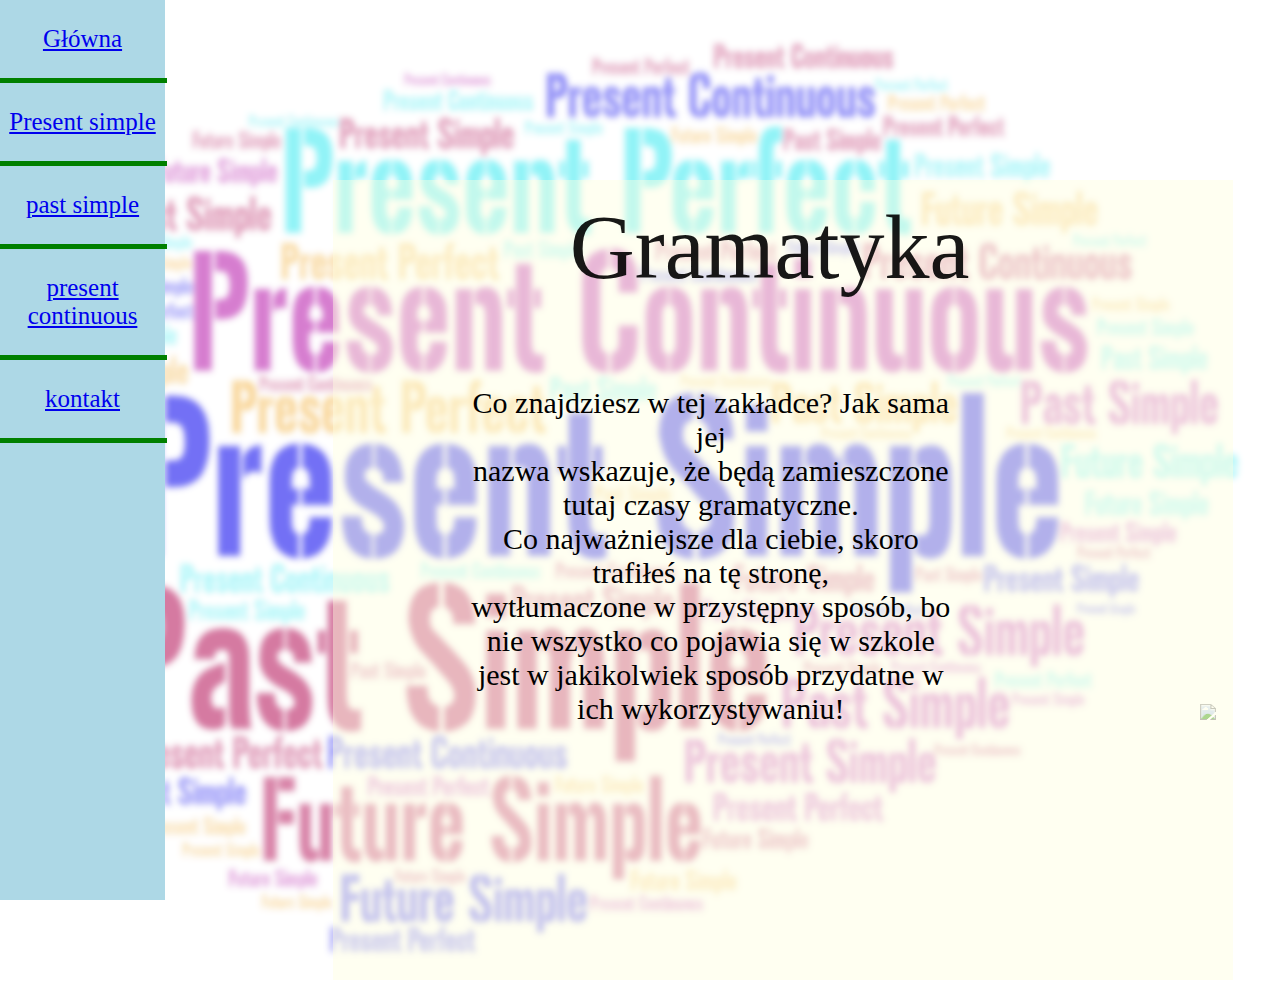
==== czasy.html @ 808fc486 "Add files via upload" ====
<!doctype html>
<html>
<meta  charset="utf-8"/>
<head>
<meta name="AUTHOR" content="Michał Kryściak">
<meta name="REPLY-TO" content="michal.krysciak@wp.pl">
<link href="styles/style.css" rel="stylesheet" type="text/css">
<title>Prosty angielski</title>
<meta name="description" content="zasady gramatyczne i fonetyczne j. angielskiego zapisane w przystępny sposób"/>
<meta name=”keywords” content=”angielski,gramatyka,fonetyka."/>
<body>
<img class="tło1" src="zdj/czasyy.png">
<div class="natlo" style="height: 100%"></div>
<table style="width: 100%; top: 0%; left: 0%; margin: 0; position: absolute; margin: 0;" border = "0" height="100%">
<img class="gif" src="zdj/thumb.GIF">
<tr >
        <td width="150px" "white">
            <div class="menu" bgcolor="white">
			 <p class="napismenu1"><a href="index.html"> Główna</a></p>
                <hr size="5px" width="100%" color="green">
                <p class="napismenu2"><a href="present simple.html">Present simple </a> </p>
                <hr size="5px" width="100%"  color="green">
                <p class="napismenu2"><a href="past simple.html"> past simple</a></p>
                <hr size="5px" width="100%" color="green">
                <p class="napismenu2"><a href="present continuous.html"> present continuous</a></p>
                <hr size="5px" width="100%" color="green">  
                <p class="napismenu2"><a href="kontakt.html"> kontakt</a></p>
                <hr size="5px" width="100%" color="green">     				
				 </div>
				  </td>
				  <td>1
            <div class="blok"></div>
            <div class="title1">Gramatyka</div>
            <div class="tekst">Co znajdziesz w tej zakładce? Jak sama jej <br> nazwa wskazuje, że będą zamieszczone tutaj czasy gramatyczne.<br>
			Co najważniejsze dla ciebie, skoro trafiłeś na tę stronę, <br> wytłumaczone w przystępny sposób, bo nie wszystko co pojawia się w szkole <br>
			jest w jakikolwiek sposób przydatne w ich wykorzystywaniu! <br>
			</div>
        </td>
    </tr>

 </table>
 </body>
 </html>

</html>
---- styles/style.css ----
.tabela{
    top: 0;
    left: 0;
    position: absolute;
    width: 50%;
    border: 5px;
    border-color: black;
}
  
.menu{
    top:0;
    left:0;
    width: 165px;
    height: 100%;
    background-color: lightblue;
    font-family: Times New Roman;
    position:fixed;
    
}
  .napismenu1{
    font-family: Times New Roman;
    font-size: 25px;
    position: relative;
    text-align: center;
    color: lightblue;
}
.napismenu2{
     font-family: Times New Roman;
    font-size: 25px;
    position: relative;
    text-align: center;
    color: white;
}
.napismenu2:hover{
    background-color:white;
    cursor: pointer;
}
 .napismenu1:hover{
	background-color:white;
   }
   
 .tło{
    top: 0;
    left: 0;
    width: 100%;
    height: 100%;
    position: absolute;
    opacity: 70%;
	filter: blur(2px);
 }
	.tło1{
    top: 0;
    left: 0;
    width: 100%;
    height: 110%;
    position: absolute;
    opacity: 70%;
	filter: blur(3px);
	background-attachment:scroll;
	
 }
 }
  .natlo{
    background-color: #707070;
    width:  100%;
    height: 100%;
    left: 0%;
    top: 0%;
    opacity: 40%;
    position: absolute;
}
.title{
	background-color: transparent;
    opacity: 60%;
    top: 7%;
    left: 19%;
    height: 135px;
    width: 720px;
    position: absolute;
    font-family: cursive;
    font-size: 90px;
    display: flex;
    justify-content: center;
    align-items: center;
}
.title1{
	background-color: transparent;
    opacity: 90%;
    top:  20%;
    left: 32%;
    height: 135px;
    width: 720px;
    position: absolute;
    font-family: cursive;
    font-size: 90px;
    display: flex;
    justify-content: center;
    align-items: center;
}
   .ramka{
    background-color: white;
    position: absolute;
    width: 1000px;
    height: 600px;
	opacity: 45%;
    top: 8%;
    left:10%;
   }
	.ramka1{
    background-color: white;
    position: absolute;
    width: 525px;
    height: 440px;
	opacity: 45%;
    top: 45%;
    left: 10%;
   }
	.wstęp{
    position: absolute;
    width: 1000px;
    height: 600px;
    color: black;
    top:  10%;
    left: 10%;
    font-family: Times New Roman;
    font-size: 25px;
    text-align: center;
    display: flex;
    justify-content: center;
    align-items: center;	
}
   .wstęp1{
    position: absolute;
    width: 600x;
    height: 550px;
    color: black;
    top:  49%;
    left: 12%;
    font-family: cursive;
    font-size: 15px;
    text-align: left;
    display: flex;
    justify-content: center;
    align-items: left;	
   }
   .budowa{
	 height: 200px;
    width: 650px;
	font-family: cursive;
    font-size: 15px;
	 bottom: 30%;
    right: 13%;
	position:absolute;
   }
	.title2{
	background-color: transparent;
    top: 7%;
    left: 30%;
    height: 150px;
    width: 900px;
    position: absolute;
    font-family: cursive;
    font-size: 120px;
    display: flex;
    justify-content: center;
    align-items: center;
	}
	.tło2{
    top: 0;
    left: 0;
    width: 100%;
    height: 100%;
    position: absolute;
    opacity:80%;
	filter: blur(8px);
	}
   .title3{
	background-color: transparent;
    opacity: 90%;
    top: 7%;
    left: 29%;
    height: 135px;
    width: 720px;
    position: absolute;
   font-family: cursive;
    font-size: 100px;
    display: flex;
    justify-content: center;
    align-items: center;
	}
	.wstęp2{
    position: absolute;
    width: 500px;
    height: 500px;
    color: black;
    top:  28%;
    left: 36%;
    font-family: cursive;
    font-size: 30px;
    text-align: center;
    display: flex;
    justify-content: center;
    align-items:center;	
   }
.ramka2{
    background-color: lightblue;
    position: absolute;
    width: 600px;
    height: 500px;
	opacity: 50%;
    top: 30%;
    left: 33%;
   }
   .okoliczniki{
   position: absolute;  
   top: 45%;
   left: 7%;
   font-family: cursive;
   }
  .gramatyka{
	  position: absolute;
	  bottom: 3%;
	  right: 13%;
	  background-color: lightblue;
	  opacity: 70%;
	  width: 650px;
	  height: 500px;
	 
  }
  .blok{
    background-color: lightyellow;
    position: absolute;
    width: 900px;
    height: 800px;
	opacity: 45%;
    top: 20%;
    left: 26%;
   }
   .tekst{
    position: absolute;
    width: 500px;
    height: 500px;
    color: black;
    top:  34%;
    left: 36%;
    font-family: cursive;
    font-size: 30px;
    text-align: center;
    display: flex;
    justify-content: center;
    align-items:center;	
   }
   .formularzyk{
	    position: absolute;
		top: 30%;
		right: 30%;
	   font-family: cursive;
	   font-size: 22px;
   }
   .tytuł{
	   position:absolute;
	   top:10%;
	   left: 45%;
	   font-family: cursive;
	   font-size: 90px;
	   width: 900px;
    height: 800px;
   }
	.flagi{
		top: 0;
    left: 0;
    width: 100%;
    height: 100%;
    position: absolute;
    opacity: 70%;
	filter: blur(5px);
	}
	   .formularz{
     font-family: Times New Roman;
    font-size: 25px;
    position: relative;
    text-align: center;
    color: white;
	   }
	.tło3{
    top: 0;
    left: 0;
   height: 150%;
   width: 100%;
    position: absolute;
    opacity: 70%;
	filter: blur(8px);
	}
	.gif{
	bottom: 20%;
    right: 5%;
	position: absolute;
	opacity: 90%;
	}
	.pole{
    background-color: lightpink;
    position: absolute;
    width: 550px;
    height: 440px;
	opacity: 45%;
    top: 45%;
    left: 11%;
	}
	.wstępik{
    position: absolute;
    width: 600x;
    height: 550px;
    color: black;
    top:  49%;
    left: 12%;
    font-family: cursive;
    font-size: 15px;
    text-align: left;
    display: flex;
    justify-content: center;
    align-items: left;	
   }
   .tytułł{
	background-color: transparent;
    top: 7%;
    left: 30%;
    height: 150px;
    width: 900px;
    position: absolute;
    font-family: cursive;
    font-size: 120px;
    display: flex;
    justify-content: center;
    align-items: center;
	}
	.gramatyka1{
	  position: absolute;
	  bottom: 10%;
	  right: 15%;
	  background-color: lightgreen;
	  opacity: 40%;
	  width: 620px;
	  height: 450px;
	}
	.budowa1{
	 height: 200px;
    width: 650px;
	font-family: cursive;
    font-size: 15px;
	 bottom: 35%;
    right: 13%;
	position:absolute;
   }
   .gramatyka2{
	  position: absolute;
	  top: 43%;
	  right: 15%;
	  background-color: lightgreen;
	  opacity: 40%;
	  width: 620px;
	  height: 570px;
	}
	.budowa2{
	 height: 200px;
    width: 650px;
	font-family: cursive;
    font-size: 15px;
	 bottom: 35%;
    right: 13%;
	position:absolute;
   }
   .wstępik1{
    position: absolute;
    width: 600x;
    height: 550px;
    color: black;
    top:  49%;
    left: 12%;
    font-family: cursive;
    font-size: 15px;
    text-align: left;
    display: flex;
    justify-content: center;
    align-items: left;	
   }
   .tytułł1{
	background-color: transparent;
    top: 7%;
    left: 30%;
    height: 150px;
    width: 900px;
    position: absolute;
    font-family: cursive;
    font-size: 120px;
    display: flex;
    justify-content: center;
    align-items: center;
	}
	.pole1{
    background-color: lightpink;
    position: absolute;
    width: 550px;
    height: 650px;
	opacity: 45%;
    top: 42%;
    left: 11%;
	}
	.okolicznikii{
    position: absolute;  
   top: 78%;
   right: 50%;
   font-family: cursive;
   }
   .gif1{
	top: 30%;
    right: 5%;
	position: absolute;
	opacity: 90%;
	}
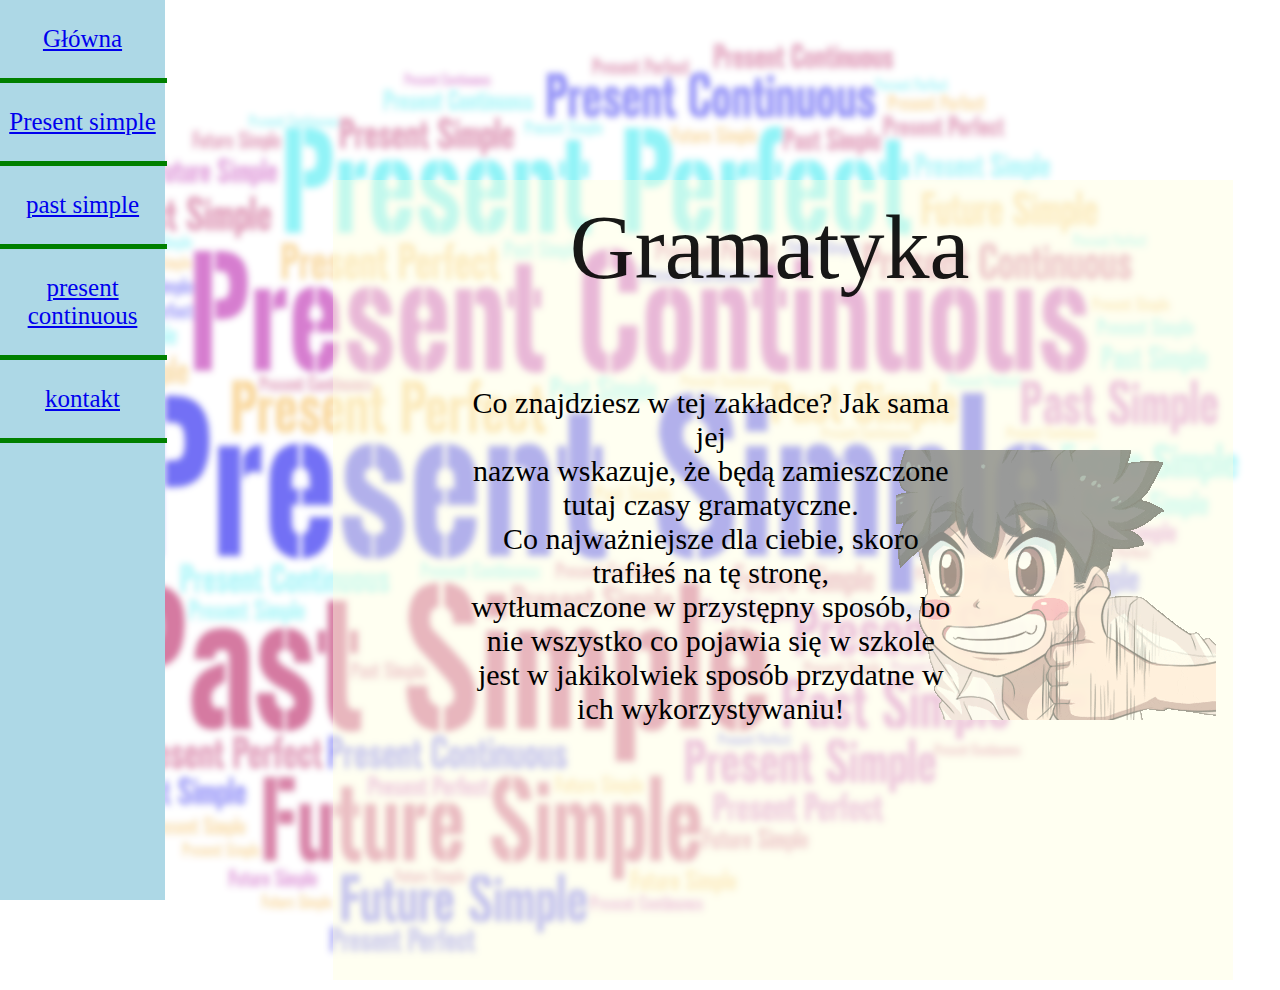
==== commit 4775f952: "Update czasy.html" ====
--- a/czasy.html
+++ b/czasy.html
@@ -12,7 +12,7 @@
 <img class="tło1" src="zdj/czasyy.png">
 <div class="natlo" style="height: 100%"></div>
 <table style="width: 100%; top: 0%; left: 0%; margin: 0; position: absolute; margin: 0;" border = "0" height="100%">
-<img class="gif" src="zdj/thumb.GIF">
+<img class="gif" src="thumb.gif">
 <tr >
         <td width="150px" "white">
             <div class="menu" bgcolor="white">
@@ -42,4 +42,4 @@
  </body>
  </html>
 
-</html>+</html>
